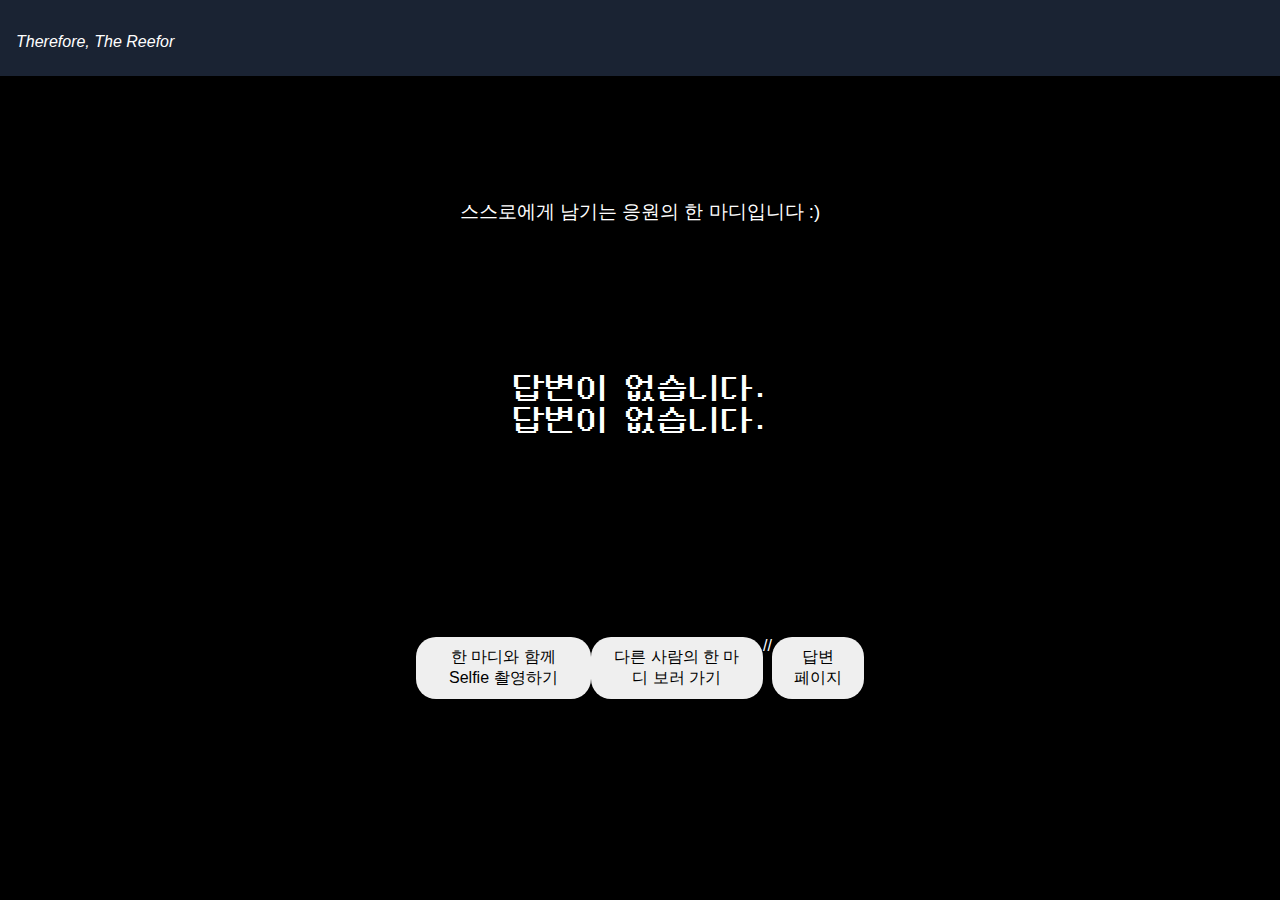
==== mention.html @ 47558f6b "Update mention.html" ====
<!DOCTYPE html>
<html lang="ko">
<head>
    <meta charset="utf-8" />
    <meta name="viewport" content="width=device-width, initial-scale=1, shrink-to-fit=no" />
    <title>당신에게 남기는 한 마디</title>
    <link rel="icon" type="image/x-icon" href="assets/favicon.ico" />
    <link href="css/styles.css" rel="stylesheet" />
    <style>
        @font-face {
            font-family: 'pixel';
            src: url(font/neodgm.ttf) format('truetype');
        }

        @font-face {
            font-family: 'pretendard';
            src: url('font/pretendard.ttf') format('truetype');
        }

        @font-face {
            font-family: 'senaru';
            src: url('font/senaru.otf') format('opentype');
        }

        body {
            font-family: Arial, sans-serif;
            background-color: black;
            color: white;
            margin: 0;
            height: 100vh;
            display: flex;
            flex-direction: column;
            justify-content: center;
            align-items: center;
            overflow: hidden;
        }

        h1 {
            font-family: 'pixel';
            font-size: 3rem;
            margin: 0;
        }

        p {
            font-family: 'pixel';
            font-size: 2rem;
            margin: 0;
        }

        h3.pixel-font {
            font-family: 'pixel';
            font-size: 1.5rem;
            margin: 20px 0;
        }

        .button-container {
            display: flex; /* Use flexbox to arrange buttons horizontally */
            justify-content: space-between;
            width: 35%; /* 버튼들이 배치될 공간의 너비 */
            margin-top: 200px; /* Margin above the button container */
            font-family: 'senaru', sans-serif;
        }

        .button-container button {
        font-family: 'senaru', sans-serif;
        border-radius: 20px; /* Adjust this value to increase or decrease roundness */
        padding: 10px 20px; /* Add padding for a balanced appearance */
        border: none; /* Optional: remove border for a cleaner look */
        cursor: pointer;
        }

        button {
            padding: 5px 10px; /* Reduce padding for smaller buttons */
            font-size: 1rem; /* Decrease font size */
            cursor: pointer;
        }
    </style>
</head>

<body id="page-top">
    <nav class="navbar navbar-dark fixed-top" id="mainNav">
        <div class="container">
            <a class="navbar-brand" href="#page-top">Therefore, The Reefor</a>
        </div>
    </nav>

    <h3 class="pretendard-font mb-6">스스로에게 남기는 응원의 한 마디입니다 :)</h3>
    <p id="user-answer0"></p>
    <p id="user-answer4"></p>

    <div class="button-container">
        <button onclick="goToSelfie()">한 마디와 함께 Selfie 촬영하기</button>
        <button onclick="goToResult()">다른 사람의 한 마디 보러 가기</button>
        //<button onclick="goToPage()">답변 페이지</button>
    </div>

    <script>
        const q0Answer = localStorage.getItem('q0answer');
        const q4Answer = localStorage.getItem('q4answer');

        document.getElementById('user-answer0').textContent = q0Answer ? q0Answer + "님," : '답변이 없습니다.';
        document.getElementById('user-answer4').textContent = q4Answer ? q4Answer : '답변이 없습니다.';

        function goToResult() {
            window.location.href = 'resulttest.html';
        }

        function goToSelfie() {
            window.location.href = 'selfie.html';
        }

        function goToPage() {
            window.location.href = 'result.html';
        }
    </script>
</body>
</html>
---- css/styles.css ----
@charset "UTF-8";

@font-face {
  font-family: 'pixel';
  src: url(font/neodgm.ttf) format('woff');
}

.pixel-font {
  font-family: 'pixel', sans-serif; /* Pixel 폰트 적용 */
}

@font-face {
  font-family: 'pretendard';
  src: url('fonts/pretendard.ttf') format('truetype');
}

.pretendard-font {
  font-family: 'pretendard', sans-serif; /* Pretendard 폰트 적용 */
}

html{
  scroll-behavior: smooth;
}

body {
  background-color: #344259; /* 배경색 */
  margin: 0; /* 기본 여백 */
  font-family: 'pixel'; /* 기본 폰트 */
}

header {
  background-color: #1a2333; /* 헤더 배경색 */
  color: white; /* 텍스트 색상 */
  height: 100vh; /* 헤더 높이를 뷰포트의 높이와 일치시킴 */
  display: flex; /* 플렉스 박스 설정 */
  align-items: center; /* 콘텐츠를 수직 중앙 정렬 */
  justify-content: center; /* 콘텐츠를 가로 중앙 정렬 */
  text-align: center; /* 텍스트 중앙 정렬 */
}

header .container {
  max-width: none; /* 최대 너비 제한 제거 */
  width: 100%; /* 너비를 100%로 설정 */
  padding: 0; /* 패딩 제거 */
  margin: 0; /* 여백 제거 */
}

.container {
  --bs-gutter-x: 1rem;
  width: 100%;
  padding-right: calc(var(--bs-gutter-x) * 0.5);
  padding-left: calc(var(--bs-gutter-x) * 0.5);
}

section {
  height: 100vh; /* 화면 전체 높이 설정 */
  display: flex; /* 플렉스 박스 설정 */
  align-items: center; /* 수직 중앙 정렬 */
  justify-content: center; /* 가로 중앙 정렬 */
  padding: 0 20px; /* 좌우 패딩 설정 (원하는 대로 조정 가능) */
}

/* 백그라운드 설정 */

.bg-light {
  --bs-bg-opacity: 1;
  background-color: rgba(var(--bs-light-rgb), var(--bs-bg-opacity)) !important;
}

.bg-dark {
  background-color: #344259 !important;
}

/* 네비게이션 바 */

.nav-link {
  display: flex;
  padding: var(--bs-nav-link-padding-y) var(--bs-nav-link-padding-x);
  font-size: var(--bs-nav-link-font-size);
  font-weight: var(--bs-nav-link-font-weight);
  color: var(--bs-nav-link-color);
  text-decoration: none;
  transition: color 0.3s ease-in-out, background-color 0.15s ease-in-out, border-color 0.15s ease-in-out;
}

.nav-link:hover, .nav-link:focus {
  color: rgb(167, 167, 167);
}

.navbar {
  --bs-navbar-padding-x: 0.5rem;
  --bs-navbar-padding-y: 0.495rem;
  position: relative;
  display: flex;
  justify-content: space-between;
  padding: var(--bs-navbar-padding-y) var(--bs-navbar-padding-x);
  height: 60px;
}

.navbar > .container {
  display: flex;
  flex-wrap: inherit;
  align-items: center;
  justify-content: space-between;
}

.navbar-brand {
  font-family: 'Pretendard', sans-serif; /* Pretendard 폰트 적용 */
  font-style: italic; /* 기울임 적용 */
  color: white;
  text-decoration: none;
  margin-left: 0;
  margin-top: 8px;
}

.navbar-brand:hover, .navbar-brand:focus {
  color: rgb(167, 167, 167);
}

.navbar-nav {
  --bs-nav-link-padding-x: 0.5rem;
  --bs-nav-link-padding-y: 0.5rem;
  display: flex;
  flex-direction: row;
  margin-bottom: 0;
  list-style: none;
}

.navbar-dark {
  background-color: #1a2333;
}

.navbar-dark .nav-link {
  color: white;
}

.navbar-dark .nav-link:hover {
  color: rgba(167, 167, 167);
}

.fixed-top {
  position: fixed;
  top: 0;
  right: 0;
  left: 0;
  z-index: 1030;
}

/* 텍스트 */

.text-white {
  --bs-text-opacity: 1;
  color: white !important;
}

p {
  font-family: 'pretendard', sans-serif;
  margin-top: 0;
  margin-bottom: 1rem;
}

h6, .h6, h5, .h5, h4, .h4, h3, .h3, h2, .h2, h1, .h1 {
  margin-top: 0;
  margin-bottom: 0.5rem;
  font-weight: 500;
  line-height: 1.2;
}

header h1 {
  font-size: 5rem;
}

h2.pixel-font {
  font-size: 5rem;
}

h3.pixel-font {
  font-size: 5rem;
}

.question-text-white {
  color: #ffffff;
  font-size: 2.4rem;
}

.question-text-black {
  color: #000000;
  font-size: 2.4rem;
}


/* 버튼 스타일 */

.btn {
  background-color: transparent; /* 배경색을 투명으로 설정 */
  border: none; /* 테두리도 제거 */
  --bs-btn-padding-x: 1rem; /* 좌우 패딩을 늘려 버튼 너비 확장 */
  --bs-btn-padding-y: 1rem; /* 상하 패딩을 늘려 버튼 높이 확장 */
}

.btn-light {
  background-color: transparent; /* 배경색을 투명하게 설정 */
  color: #87CEEB; /* 하늘색으로 설정 */
  text-decoration: none; /* 밑줄 제거 */
  border: none; /* 기본 테두리 제거 */
  padding: 2rem 2rem; /* 버튼 패딩 조정 (위 아래 1rem, 좌우 2rem) */
  font-size: 2.5rem; /* 폰트 크기 조정 (필요에 따라 조정 가능) */
}

.btn-light:hover, .btn-light:focus {
  color: rgb(167, 167, 167); /* 호버 시 색상을 좀 더 어두운 하늘색으로 변경 (선택 사항) */
}

button {
  padding: 5px 10px; /* Reduce padding for smaller buttons */
  font-size: 1.2rem; /* Decrease font size */
  cursor: pointer;
}

:root {
  --bs-primary-rgb: 13, 110, 253;
  --bs-secondary-rgb: 108, 117, 125;
  --bs-success-rgb: 25, 135, 84;
  --bs-info-rgb: 13, 202, 240;
  --bs-warning-rgb: 255, 193, 7;
  --bs-danger-rgb: 220, 53, 69;
  --bs-light-rgb: 248, 249, 250;
  --bs-dark-rgb: 33, 37, 41;
  --bs-black-rgb: 0, 0, 0;
}

:root {
    scroll-behavior: smooth;
  }

/* margin */

.mb-4 {
  margin-bottom: 1.5rem !important;
}

.mb-5 {
  margin-bottom: 2rem !important;
}

.mb-6 {
  margin-bottom: 150px !important;
}


/* 여기부터 확인 필요 */ 
hr {
  margin: 1rem 0;
  color: inherit;
  border: 0;
  border-top: 1px solid;
  opacity: 0.25;
}

h4, .h4 {
  font-size: calc(1.275rem + 0.3vw);
}
@media (min-width: 1200px) {
  h4, .h4 {
    font-size: 1.5rem;
  }
}

h5, .h5 {
  font-size: 1.25rem;
}

h6, .h6 {
  font-size: 1rem;
}

#q0 h2 {
  margin-bottom: 1rem; /* 원하는 크기로 조정 */
  font-size: 3rem; /* 텍스트 크기 조정 */
}

#q0 .lead {
  margin-bottom: 3rem; /* 원하는 간격 크기로 조정 */
}

/* 전체 화면 중앙 정렬을 위한 컨테이너 설정 */
#q0 .container {
  display: flex;
  justify-content: center;  /* 수평 가운데 정렬 */
  align-items: center;      /* 수직 가운데 정렬 */
  height: 100vh;            /* 화면 높이와 일치하도록 설정 */
}

input {
  text-align: center; /* 텍스트를 중앙 정렬 */
  background: transparent;
  height: 30px;
  border-color: transparent;
  width: 400px;
}

#name{
  border-bottom-color: #000000;
}

#input1{
  border-bottom-color: #ffffff;
  color: #ffffff;
}

#input2{
  border-bottom-color: #000000
}

#input3{
  border-bottom-color: #ffffff;
  color: #ffffff;
}

#input4{
  border-bottom-color: #000000;
}

#input5{
  border-bottom-color: #ffffff;
  color: #ffffff;
}

/* 입력창 크기와 정렬 */
.input-group {
  display: flex;
  align-items: center;
  gap: 0.5rem;
}

.form-control {
  flex-basis: 250px; /* 입력창의 너비를 조정 */
  max-width: 100%;
  text-align: center; /* 텍스트 가운데 정렬 */
}

.next-btn {
  padding: 0.5rem 1rem;
}

.arrow-icon {
  width: 24px; /* 아이콘의 너비 조정 */
  height: 24px; /* 아이콘의 높이 조정 */
}

.question-text {
  color: #ffffff; /* 텍스트 색상을 하얀색으로 변경 */
  font-size: 2.4rem;
}

.answer-input {
  margin-top: 4rem; /* 질문과 입력창 사이의 간격 조정 */
  width: 80%;
}

.btn {
  margin-top: 20px; /* 버튼과 입력창 간격 */
}

abbr[title] {
  -webkit-text-decoration: underline dotted;
          text-decoration: underline dotted;
  cursor: help;
  -webkit-text-decoration-skip-ink: none;
          text-decoration-skip-ink: none;
}

address {
  margin-bottom: 1rem;
  font-style: normal;
  line-height: inherit;
}

ol,
ul {
  padding-left: 2rem;
}

ol,
ul,
dl {
  margin-top: 0;
  margin-bottom: 1rem;
}

ol ol,
ul ul,
ol ul,
ul ol {
  margin-bottom: 0;
}

dt {
  font-weight: 700;
}

dd {
  margin-bottom: 0.5rem;
  margin-left: 0;
}

blockquote {
  margin: 0 0 1rem;
}

b,
strong {
  font-weight: bolder;
}

small, .small {
  font-size: 0.875em;
}

mark, .mark {
  padding: 0.1875em;
  background-color: var(--bs-highlight-bg);
}

sub,
sup {
  position: relative;
  font-size: 0.75em;
  line-height: 0;
  vertical-align: baseline;
}

sub {
  bottom: -0.25em;
}

sup {
  top: -0.5em;
}

a {
  color: var(--bs-link-color);
  text-decoration: underline;
}
a:hover {
  color: var(--bs-link-hover-color);
}

a:not([href]):not([class]), a:not([href]):not([class]):hover {
  color: inherit;
  text-decoration: none;
}

input,
button,
select,
optgroup,
textarea {
  margin: 0;
  font-family: inherit;
  font-size: inherit;
  line-height: inherit;
}

#footer{
  display: flex;
  text-align: center;
  align-items: center;
  justify-content: center;
  background-color: #1a2333;
  height: 90px;
}
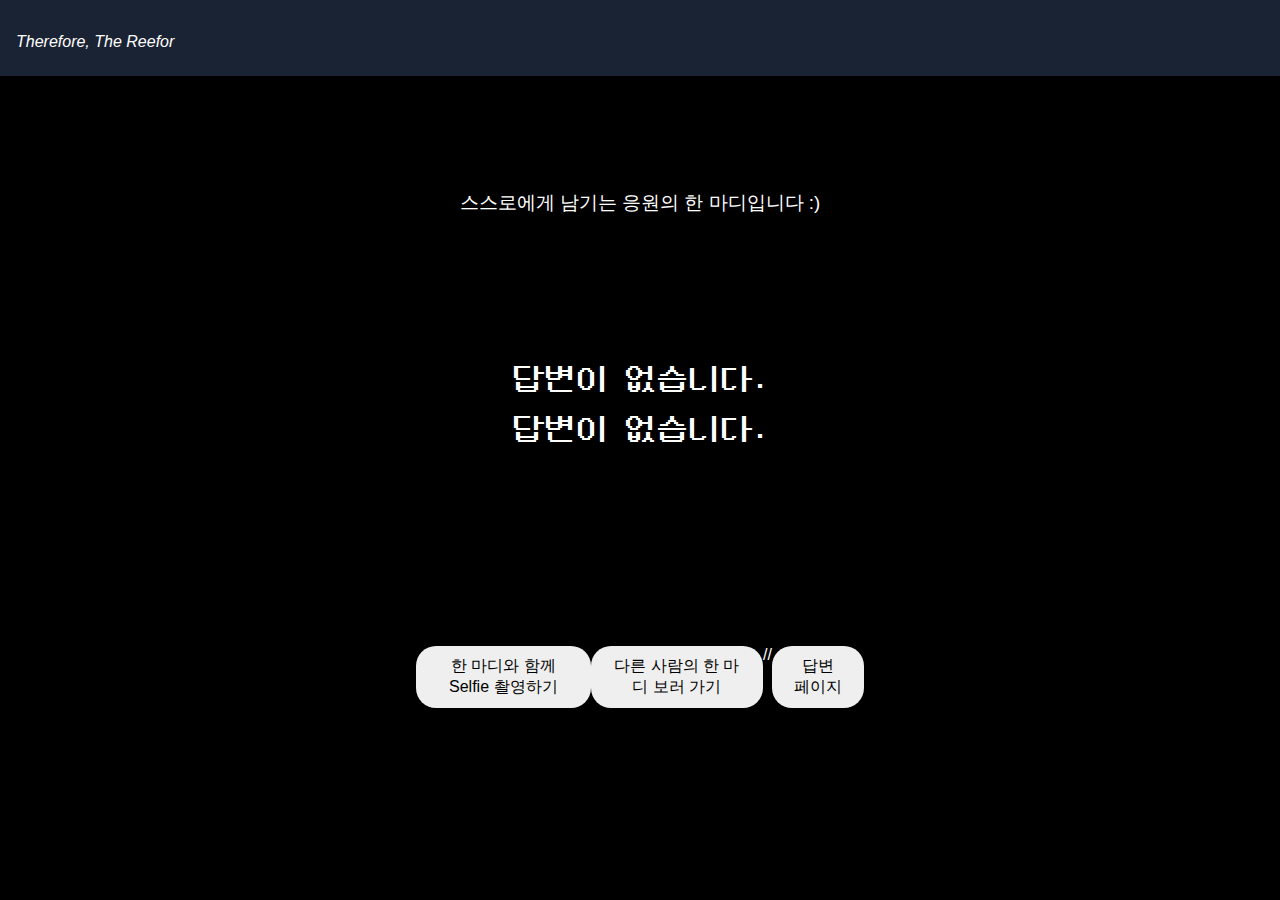
==== commit fa471236: "Update mention.html" ====
--- a/mention.html
+++ b/mention.html
@@ -85,7 +85,7 @@
     </nav>
 
     <h3 class="pretendard-font mb-6">스스로에게 남기는 응원의 한 마디입니다 :)</h3>
-    <p id="user-answer0"></p>
+    <p id="user-answer0"></p> <br>
     <p id="user-answer4"></p>
 
     <div class="button-container">
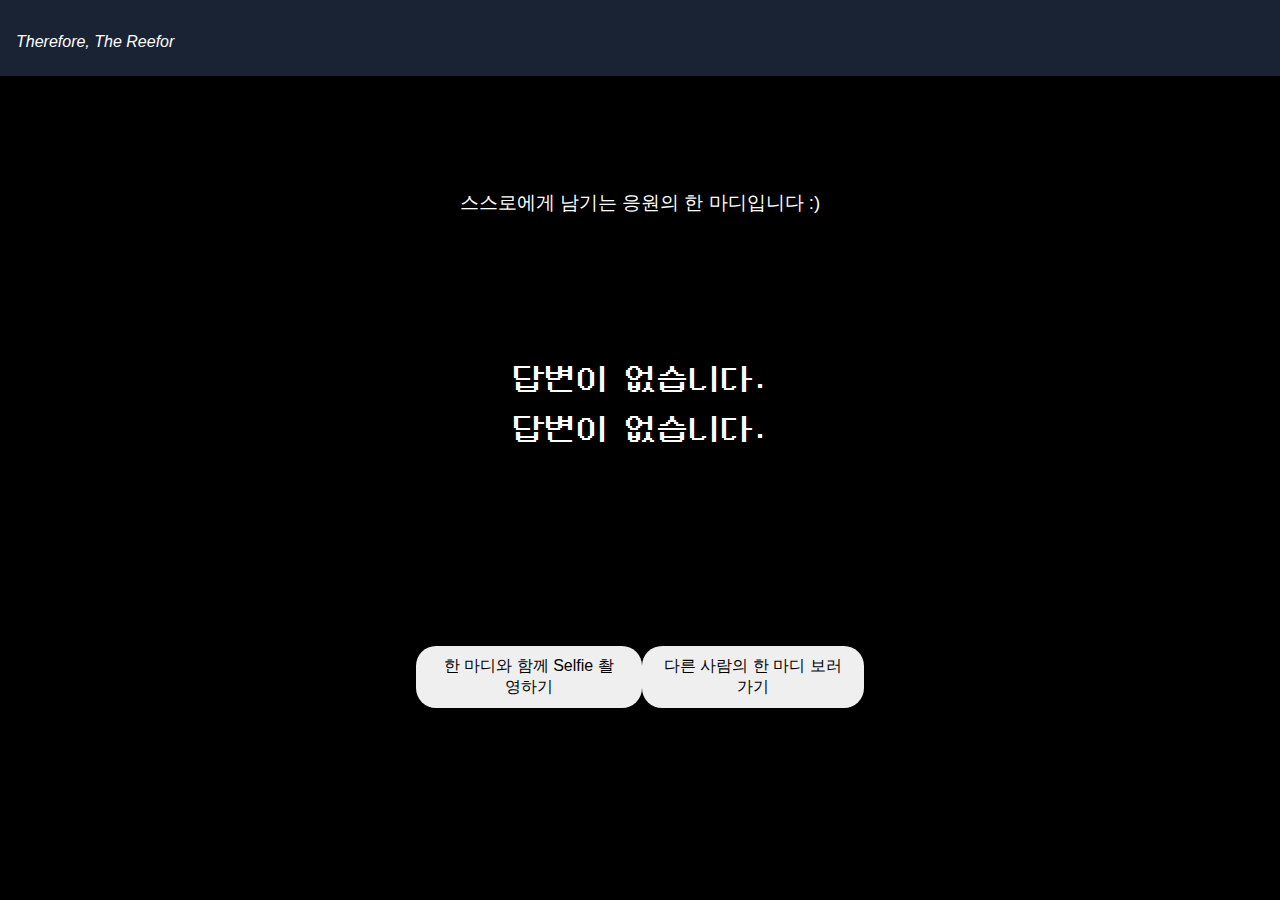
==== commit 2ccbcbcd: "Update mention.html" ====
--- a/mention.html
+++ b/mention.html
@@ -91,7 +91,6 @@
     <div class="button-container">
         <button onclick="goToSelfie()">한 마디와 함께 Selfie 촬영하기</button>
         <button onclick="goToResult()">다른 사람의 한 마디 보러 가기</button>
-        //<button onclick="goToPage()">답변 페이지</button>
     </div>
 
     <script>
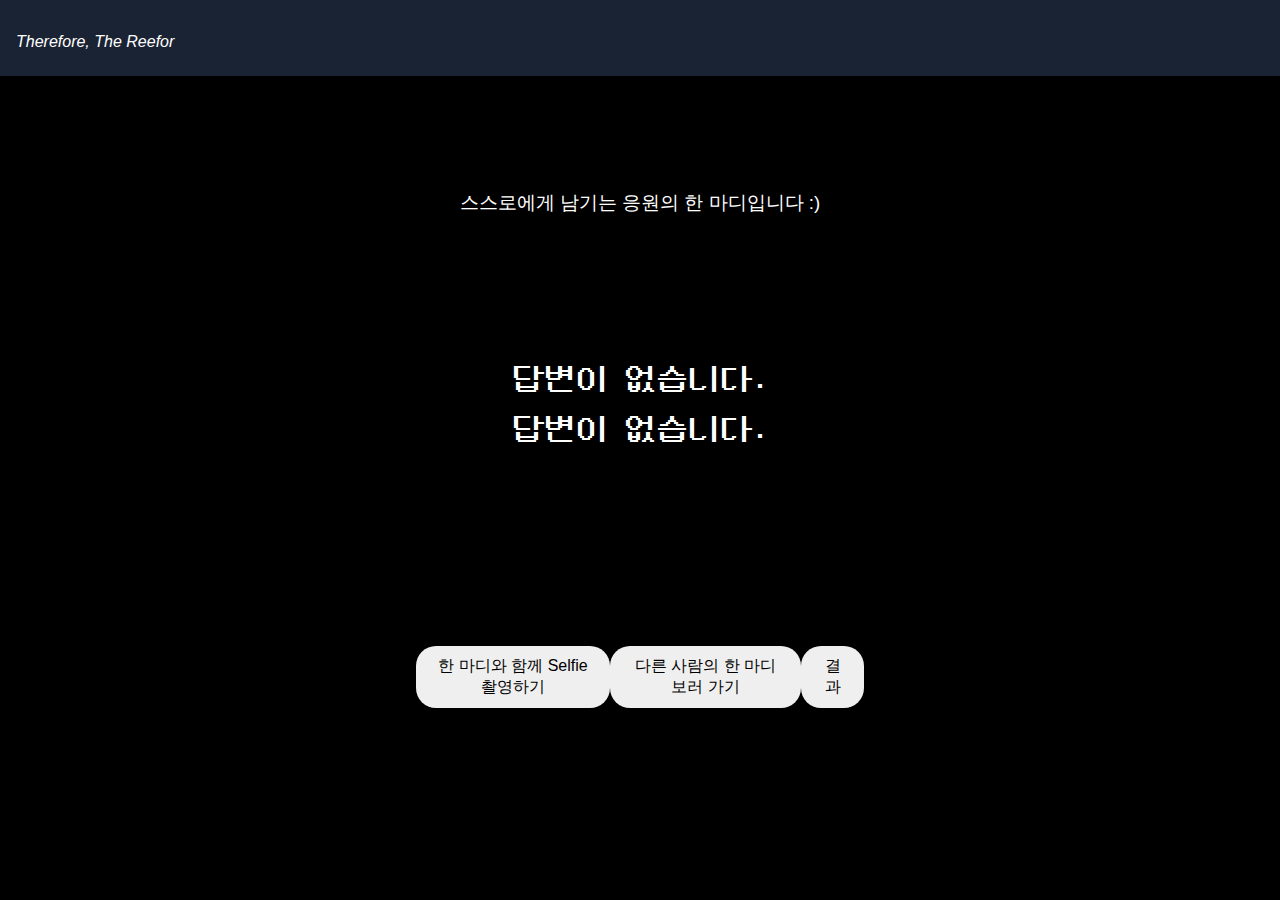
==== commit bbf17424: "Update mention.html" ====
--- a/mention.html
+++ b/mention.html
@@ -91,6 +91,7 @@
     <div class="button-container">
         <button onclick="goToSelfie()">한 마디와 함께 Selfie 촬영하기</button>
         <button onclick="goToResult()">다른 사람의 한 마디 보러 가기</button>
+        <button onclick="goToPage()">결과</button>
     </div>
 
     <script>
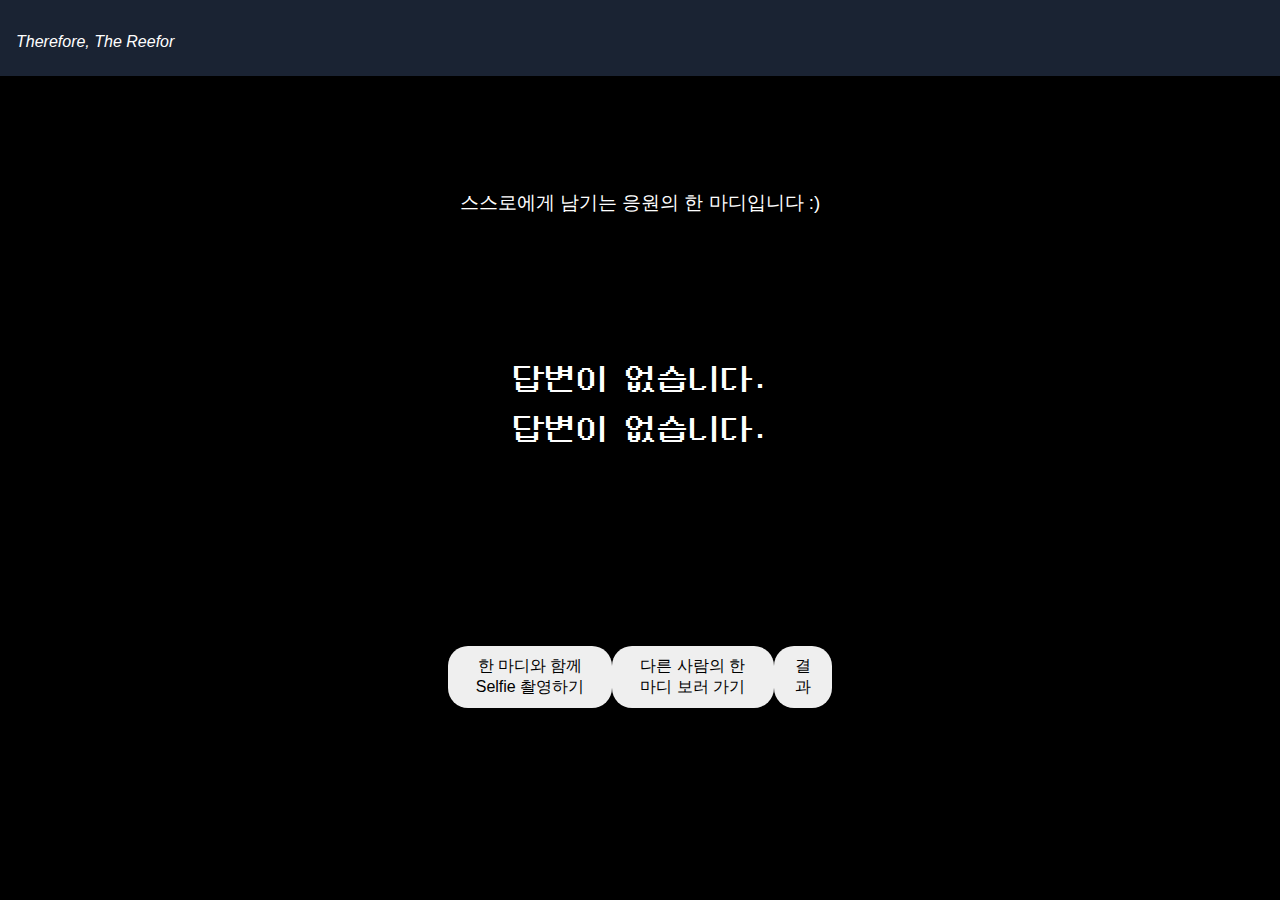
==== commit 969c7fac: "Update mention.html" ====
--- a/mention.html
+++ b/mention.html
@@ -56,7 +56,7 @@
         .button-container {
             display: flex; /* Use flexbox to arrange buttons horizontally */
             justify-content: space-between;
-            width: 35%; /* 버튼들이 배치될 공간의 너비 */
+            width: 30%; /* 버튼들이 배치될 공간의 너비 */
             margin-top: 200px; /* Margin above the button container */
             font-family: 'senaru', sans-serif;
         }
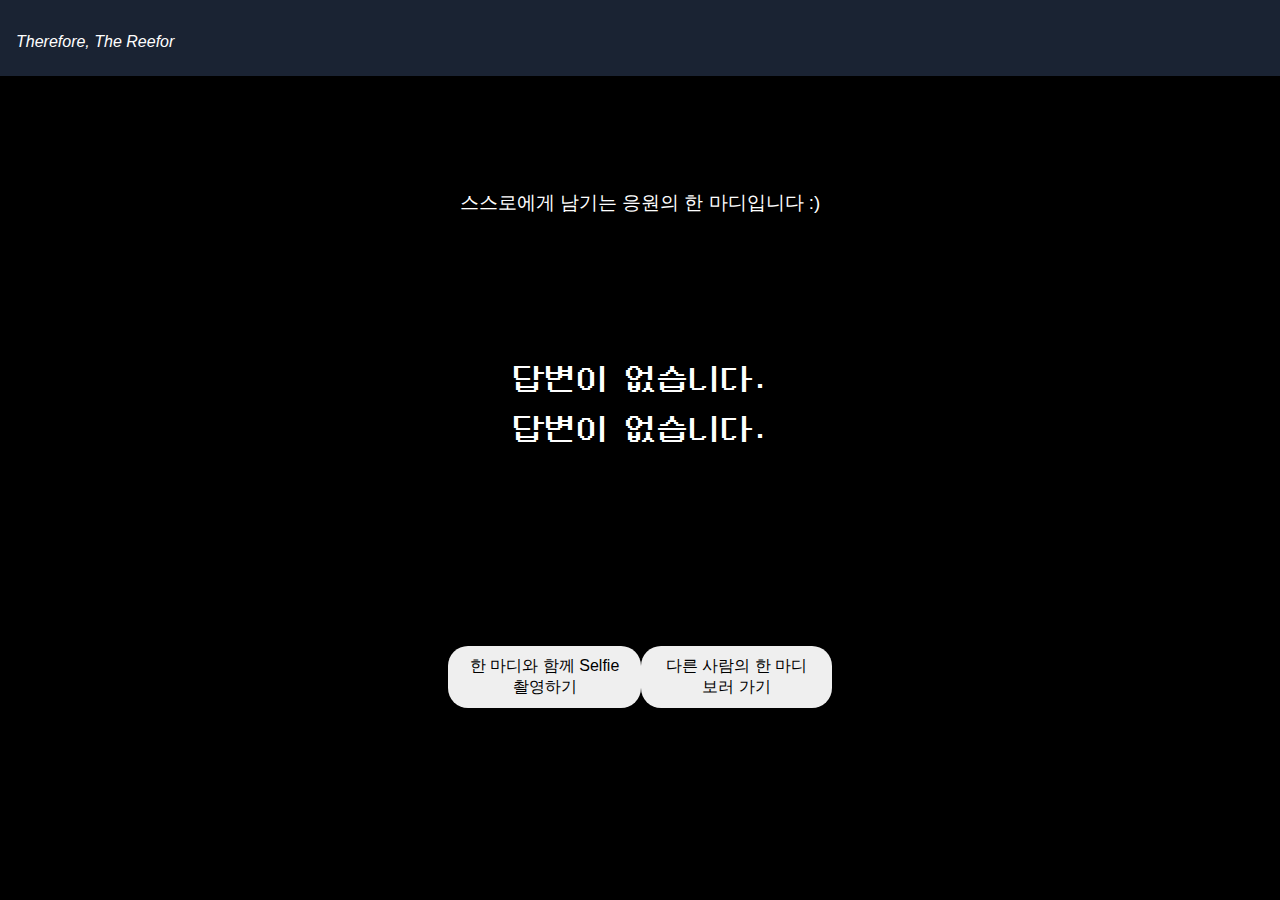
==== commit 562373f3: "Update mention.html" ====
--- a/mention.html
+++ b/mention.html
@@ -91,7 +91,6 @@
     <div class="button-container">
         <button onclick="goToSelfie()">한 마디와 함께 Selfie 촬영하기</button>
         <button onclick="goToResult()">다른 사람의 한 마디 보러 가기</button>
-        <button onclick="goToPage()">결과</button>
     </div>
 
     <script>
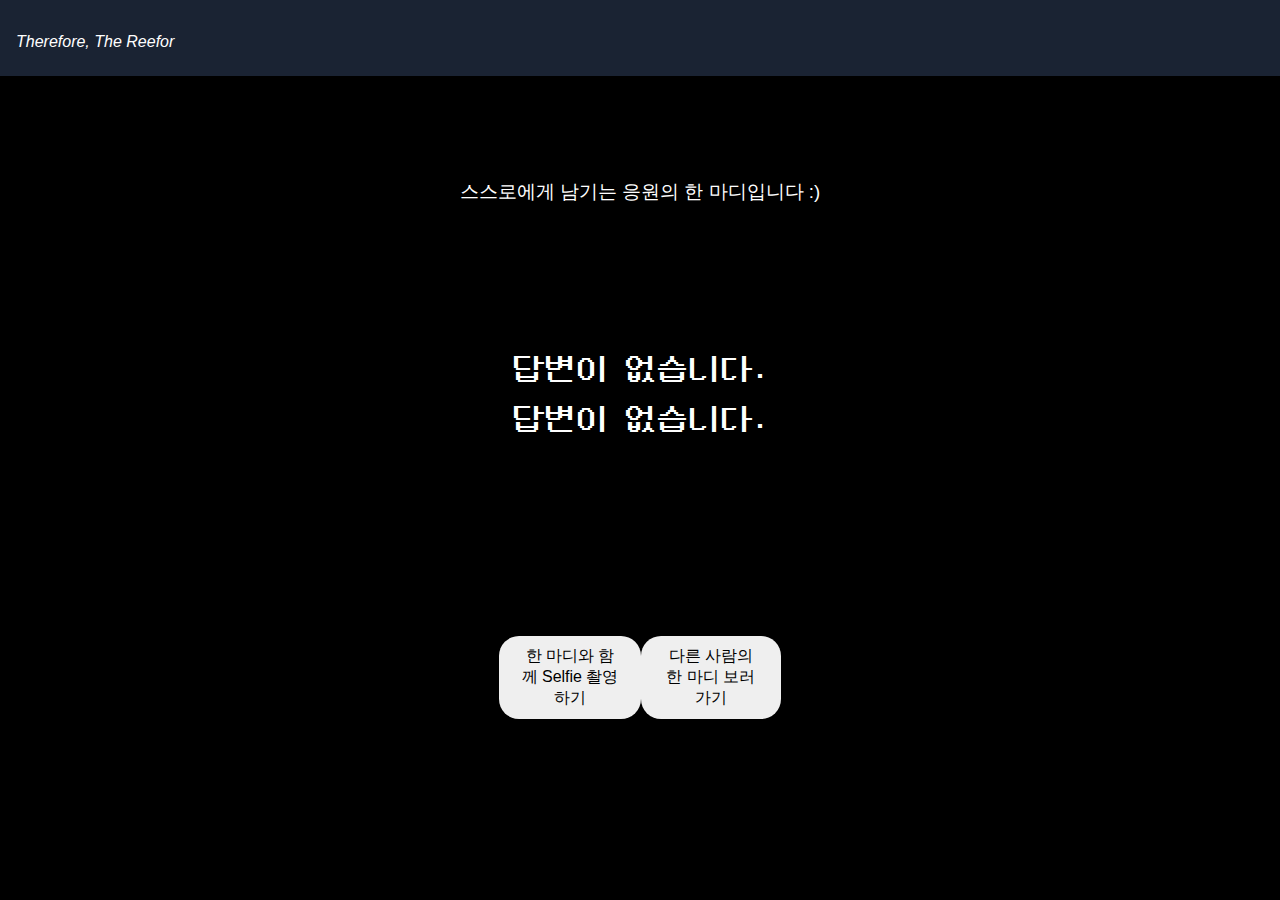
==== commit 22b65369: "Update mention.html" ====
--- a/mention.html
+++ b/mention.html
@@ -56,7 +56,7 @@
         .button-container {
             display: flex; /* Use flexbox to arrange buttons horizontally */
             justify-content: space-between;
-            width: 30%; /* 버튼들이 배치될 공간의 너비 */
+            width: 22%; /* 버튼들이 배치될 공간의 너비 */
             margin-top: 200px; /* Margin above the button container */
             font-family: 'senaru', sans-serif;
         }
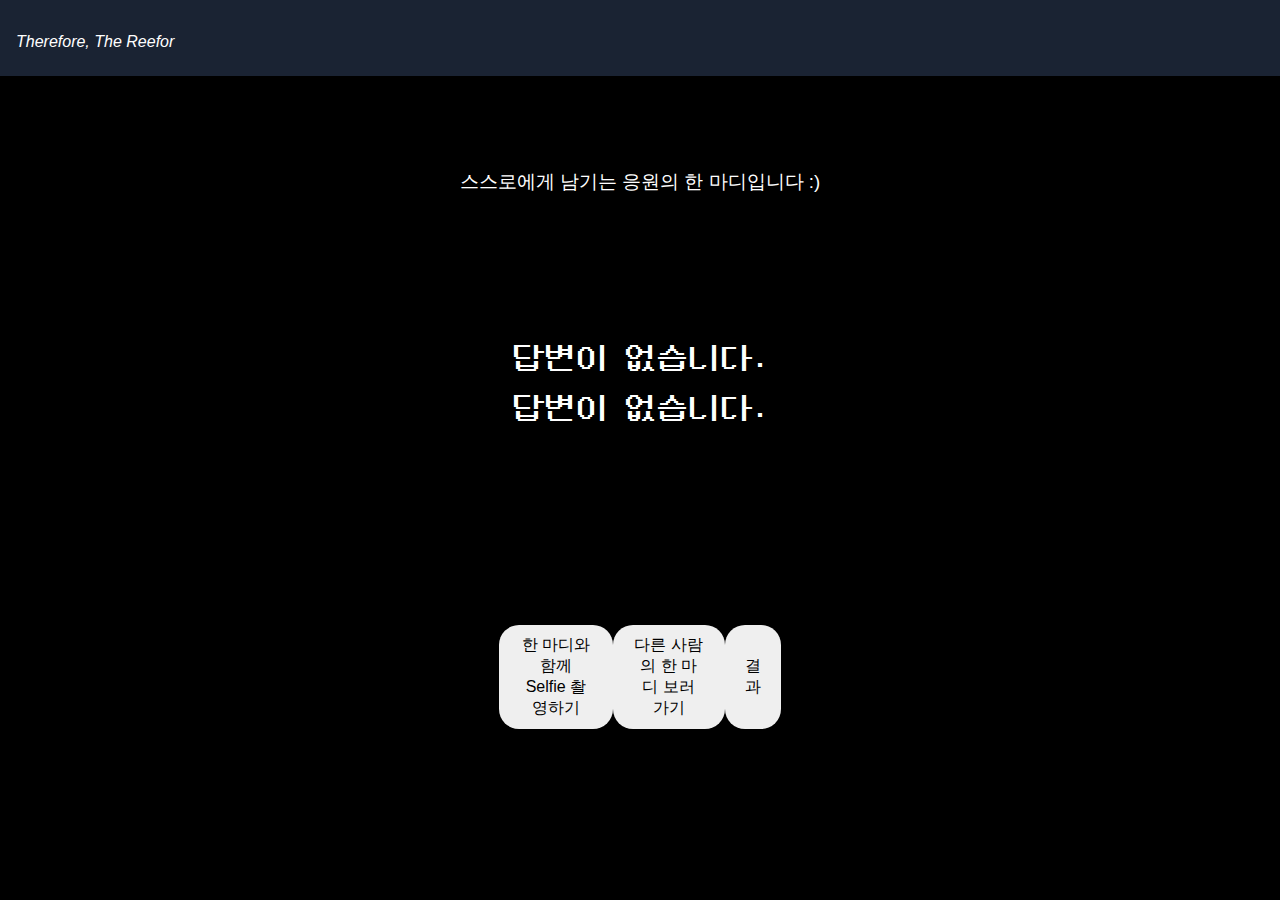
==== commit 1231621e: "Update mention.html" ====
--- a/mention.html
+++ b/mention.html
@@ -91,6 +91,7 @@
     <div class="button-container">
         <button onclick="goToSelfie()">한 마디와 함께 Selfie 촬영하기</button>
         <button onclick="goToResult()">다른 사람의 한 마디 보러 가기</button>
+        <button onclick="goToPage()">결과</button>
     </div>
 
     <script>
